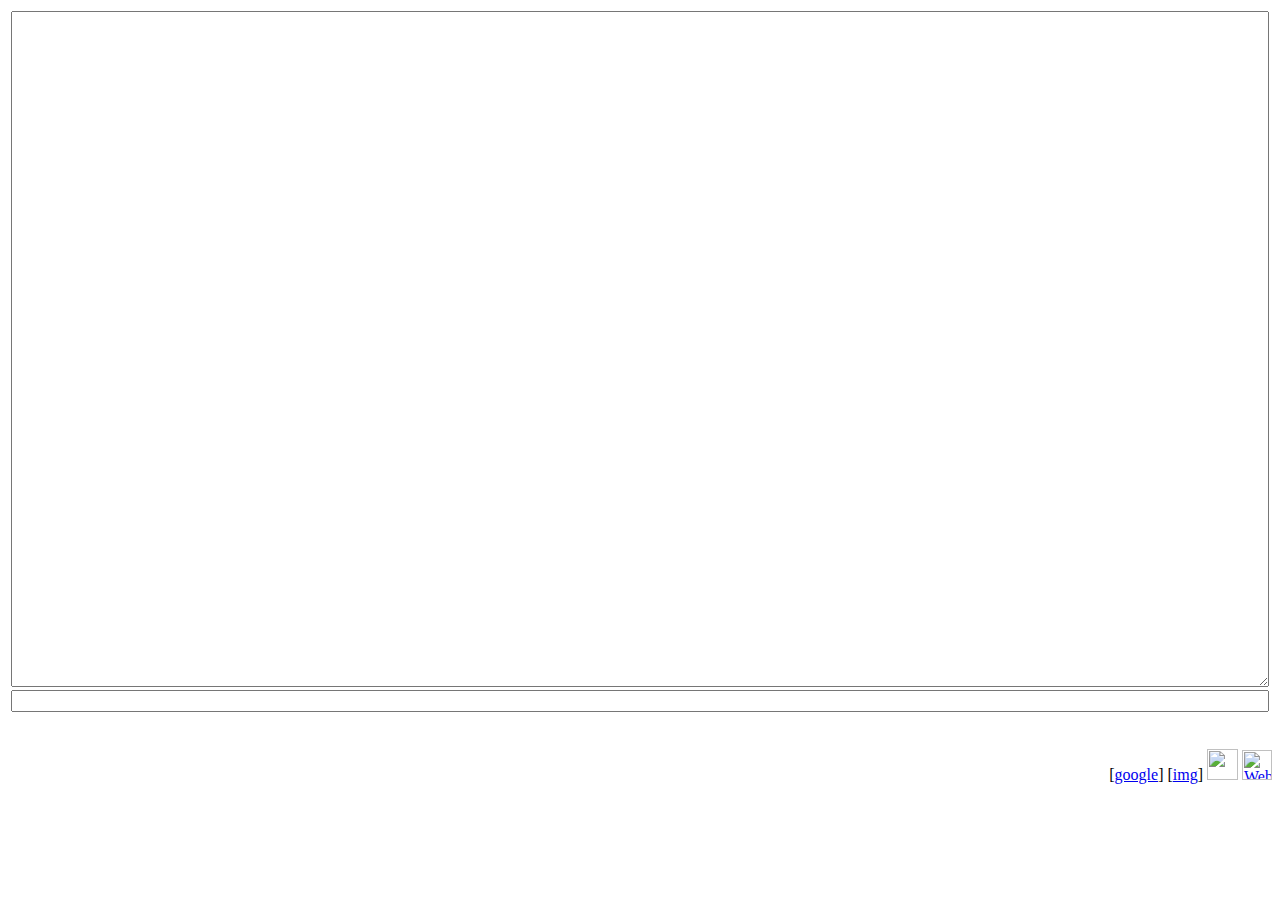
==== index.html @ 236c0b60 "Create index.html" ====
<HTML>
<HEAD>
  <META http-equiv=Content-Type content="text/html; charset=utf-8">
  <TITLE>kamleong</TITLE>
  <SCRIPT LANGUAGE=JavaScript>/*make javascript as default*/</SCRIPT>
  <STYLE>
    .pts {cursor:hand; color:#0000FF}
  </STYLE>
  <BASE TARGET0="_blank">
</HEAD>
<BODY>

<TABLE border=0 width='100%' height='80%' CELLSPACING=3 CELLPADDING=0 style='margin:0;padding:0;border:0'>
<TR height='100%'>
 <TD>
  <!--IFRAME id=chr1 src='about:blank' width='100%' height='100%' 
   style='margin:0;padding:0;border:0'></IFRAME-->
  <textarea id=console style='font-family:tahoma;width:100%;height:100%;'></textarea>
<TR>
 <TD nowrap>
  <script><!--
    var shortcuts = {
      "g": "http://www.google.com/webhp",
      "gm": "http://mail.google.com/mail/?ui=html",
      "hm": "http://mail.live.com",
      "fb": "http://www.facebook.com/?sk=lf",
      "fby": "http://www.facebook.com/SinChewPlus",
      "fbh": "http://www.facebook.com/group.php?v=wall&gid=262662682033",
      "fbm": "http://www.facebook.com/pages/miao-yun-du-shu-hui/144321327217",
      "blgs": "http://www.google.com/reader/blogger-following",
      "cimb": "https://www.cimbclicks.com.my/ibk/",
      "mbb": "https://www.maybank2u.com.my/mbb/m2u/common/M2ULogin.do?action=Login",
      "ocbc": "https://www.ocbc.com.my/internet-banking/",
      "pbb": "https://www2.pbebank.com/main.html",
      "osk": "https://www.osk188.com/login.jsp?continue=%2Fquotes.jsp",
      "hsbc": "http://www.hsbc.com.my/",
    //"cls": "javascript:window.blur();opener.console.value='';window.close();",
      "edit": "http://point-file-manager.000webhost.com/index.php", 
      "dba": "http://sql3.000webhost.com/phpMyAdmin/index.php?db=a5949292_db1", 
      "b": "about:blank"
    }

    function trim(myString) {   
      return myString.replace(/^\s*/, '').replace(/\s*$/, '');;
    }

    //http://www.tek-tips.com/userinfo.cfm?member=MikeyJudd
    function keypressed(thisField, e) {
      var charCode;
      if ( e && e.which ) {
        charCode = e.which;
      } else if ( window.event ) {
        e = window.event;
        charCode = e.keyCode;
      }
      if ( charCode==38 ) {
        thisField.value = thisField.lastValue;
        return;
      } else if (charCode==13 && thisField.id=="cmdline") {
        var cmd = trim(thisField.value);
        var con = document.all.console;
        thisField.lastValue = cmd;
        con.value += "> " + cmd;
        if ( cmd=="" ) {
          //OK
        } else if ( cmd.charAt(0)=="!" ) {
          con.value += " [ok]";
          cmd = cmd.substr(1, cmd.length-1);
          try {eval(cmd)} catch(e) {alert(cmd+" ["+e.description+"]")}
        } else {
          cmd = cmd.toLowerCase()
          if ( cmd=="cls"||cmd=="clear" ) {
            con.value = "";
          } else if ( cmd=="ls"||cmd=="?"||cmd=="help" ) {
            for (var cmd in shortcuts) {
              con.value += "\n" + cmd + ": " + shortcuts[cmd];
            }          
          } else {
            if (cmd.indexOf("cd ")==0) {
              cmd = cmd.substr(3, cmd.length-3);
            } else if (cmd=="."||cmd==".."||cmd=="/"||cmd=="../") {
              //OK
            } else {
              cmd = shortcuts[cmd];
            }
            if ( cmd==undefined ) {
              con.value += " [?]";
            } else {
              con.value += " [ok]";
              if ( cmd.indexOf("javascript")==0 ) {
                w = window.open(cmd, "", "height=0,width=0,top=1,left="+screen.width);
              } else {
                window.open(cmd);
              }
            }
          }
        }
        if (con.value!="") con.value += "\n";
        con.scrollTop = con.scrollHeight;
        thisField.value = "";
      }
    }
  //--></script>
  <input id=cmdline type=text style='font-family:fixedsys;width:100%;'
   onkeyup="keypressed(this,event)" lastValue="">
</TABLE>
<br>
<p align=right>
[<a href="http://www.google.com/search?q=site%3Akamleong.site90.net">google</a>]
[<a href="http://www.flickr.com/photos/kamleong_lai/sets/">img</a>]
<a href="http://www.facebook.com/profile.php?id=761129888&v=info"><img border="0" height="31" src="index.jpg"/></A>
<a href="http://www.000webhost.com/" target="_blank"><img border="0" height="30" alt="Web Hosting" src="http://www.000webhost.com/images/120x60_powered.gif"/></a>
</p>
</BODY>
</HTML>
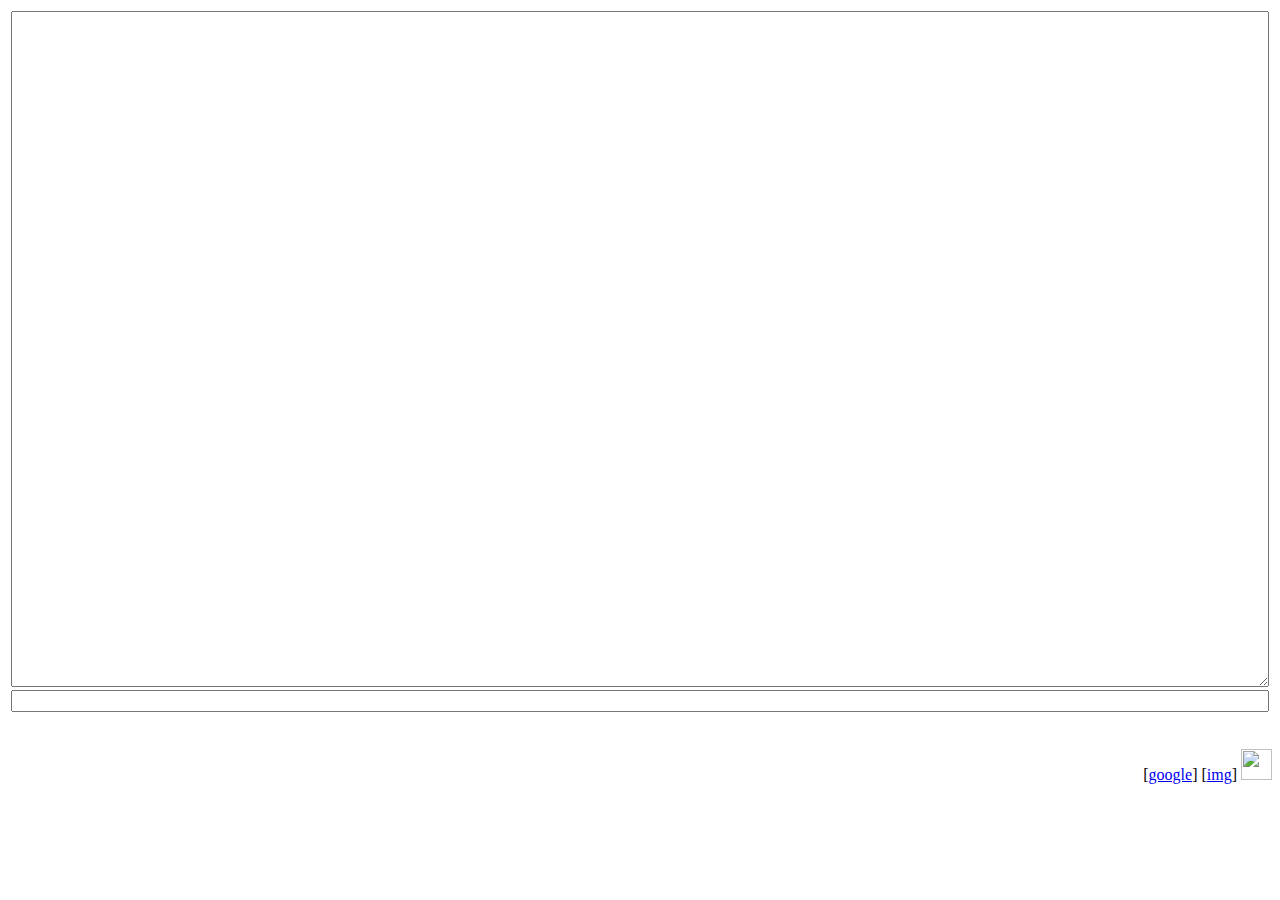
==== commit 5121e431: "Update index.html" ====
--- a/index.html
+++ b/index.html
@@ -35,7 +35,7 @@
       "osk": "https://www.osk188.com/login.jsp?continue=%2Fquotes.jsp",
       "hsbc": "http://www.hsbc.com.my/",
     //"cls": "javascript:window.blur();opener.console.value='';window.close();",
-      "edit": "http://point-file-manager.000webhost.com/index.php", 
+      "edit": "https://github.com/kamleong/kamleong.github.io/edit/main/index.html", 
       "dba": "http://sql3.000webhost.com/phpMyAdmin/index.php?db=a5949292_db1", 
       "b": "about:blank"
     }
@@ -109,7 +109,7 @@
 [<a href="http://www.google.com/search?q=site%3Akamleong.site90.net">google</a>]
 [<a href="http://www.flickr.com/photos/kamleong_lai/sets/">img</a>]
 <a href="http://www.facebook.com/profile.php?id=761129888&v=info"><img border="0" height="31" src="index.jpg"/></A>
-<a href="http://www.000webhost.com/" target="_blank"><img border="0" height="30" alt="Web Hosting" src="http://www.000webhost.com/images/120x60_powered.gif"/></a>
+<!--a href="http://www.000webhost.com/" target="_blank"><img border="0" height="30" alt="Web Hosting" src="http://www.000webhost.com/images/120x60_powered.gif"/></a-->
 </p>
 </BODY>
 </HTML>
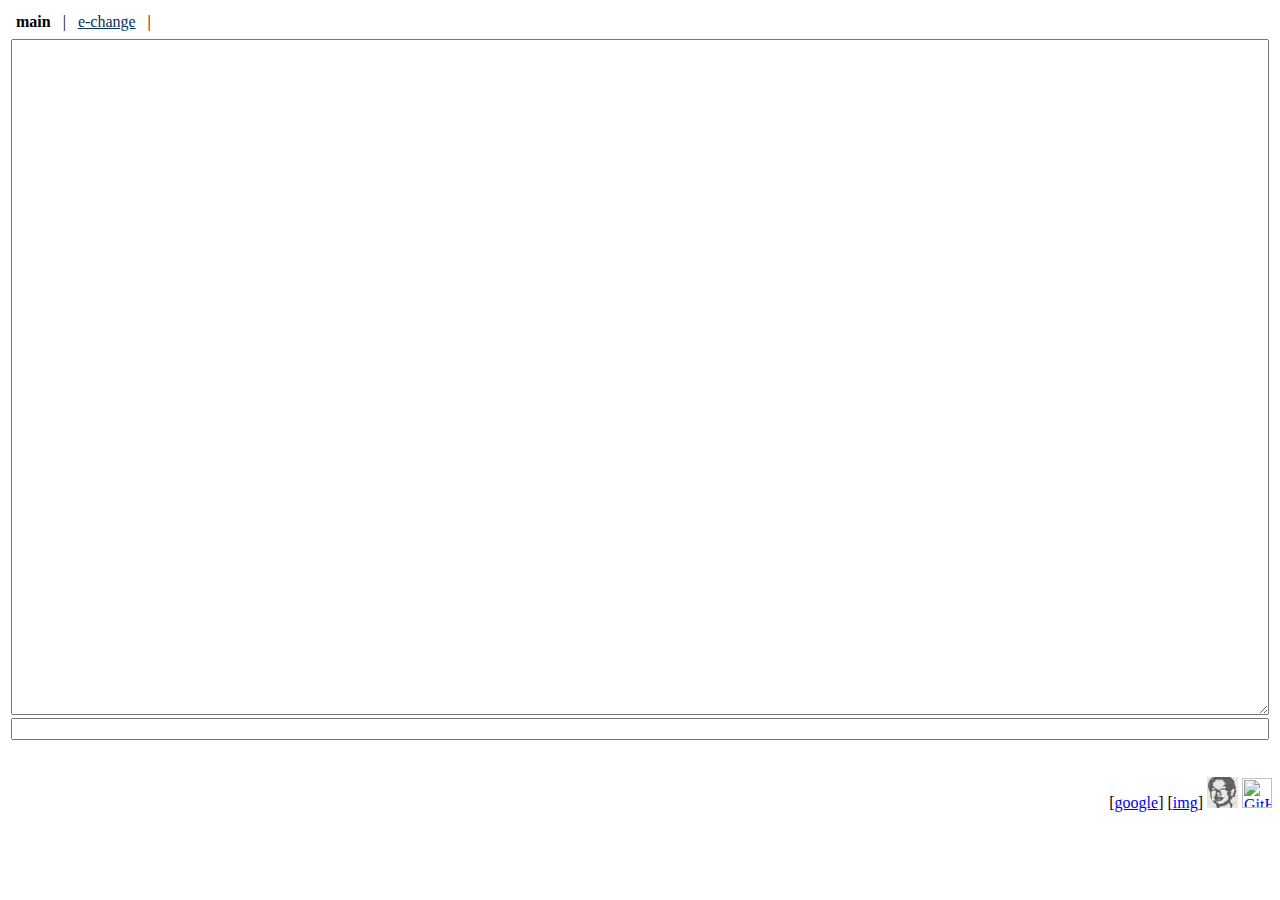
==== commit 4439747e: "Update index.html" ====
--- a/index.html
+++ b/index.html
@@ -9,6 +9,15 @@
   <BASE TARGET0="_blank">
 </HEAD>
 <BODY>
+
+<table class="topmenu" width="100%" height="28" cellpadding="0" cellspacing="0">
+  <tbody><tr><td nowrap="">
+    &nbsp; <a class="href" id="menu1" style="color:#000000;" title="#"><b>main</b></a>
+    &nbsp; | &nbsp;
+    <a class="href" id="menu9" style="color:#003366;" target="_blank" href="./e-change/" title="e-change">e-change</a>
+    &nbsp; | &nbsp; 
+  </td></tr></tbody>
+</table>
 
 <TABLE border=0 width='100%' height='80%' CELLSPACING=3 CELLPADDING=0 style='margin:0;padding:0;border:0'>
 <TR height='100%'>
@@ -110,6 +119,7 @@
 [<a href="http://www.flickr.com/photos/kamleong_lai/sets/">img</a>]
 <a href="http://www.facebook.com/profile.php?id=761129888&v=info"><img border="0" height="31" src="index.jpg"/></A>
 <!--a href="http://www.000webhost.com/" target="_blank"><img border="0" height="30" alt="Web Hosting" src="http://www.000webhost.com/images/120x60_powered.gif"/></a-->
+<a href="https://pages.github.com/" target="_blank"><img border="0" height="30" alt="GitHub Pages" src="https://pages.github.com/favicon.ico"/></a>
 </p>
 </BODY>
 </HTML>
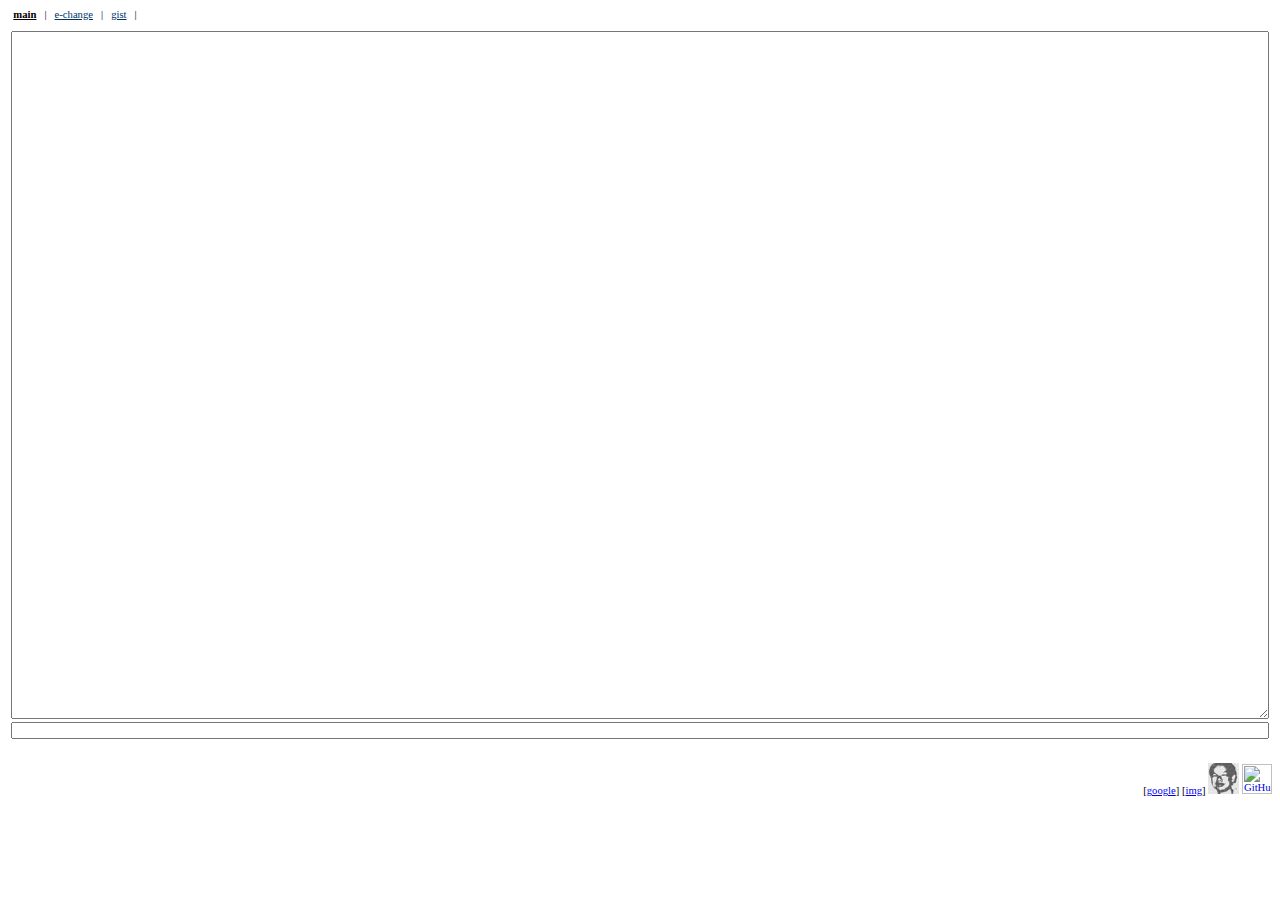
==== commit d561c0ae: "Update index.html" ====
--- a/index.html
+++ b/index.html
@@ -2,6 +2,7 @@
 <HEAD>
   <META http-equiv=Content-Type content="text/html; charset=utf-8">
   <TITLE>kamleong</TITLE>
+  <LINK REL=stylesheet HREF="styles.css" TYPE="text/css"/>
   <SCRIPT LANGUAGE=JavaScript>/*make javascript as default*/</SCRIPT>
   <STYLE>
     .pts {cursor:hand; color:#0000FF}
@@ -15,6 +16,8 @@
     &nbsp; <a class="href" id="menu1" style="color:#000000;" title="#"><b>main</b></a>
     &nbsp; | &nbsp;
     <a class="href" id="menu9" style="color:#003366;" target="_blank" href="./e-change/" title="e-change">e-change</a>
+    &nbsp; | &nbsp;
+    <a class="href" id="menu9" style="color:#003366;" target="_blank" href="https://gist.github.com/kamleong" title="e-change">gist</a>
     &nbsp; | &nbsp; 
   </td></tr></tbody>
 </table>
@@ -115,7 +118,7 @@
 </TABLE>
 <br>
 <p align=right>
-[<a href="http://www.google.com/search?q=site%3Akamleong.site90.net">google</a>]
+[<a href="http://www.google.com/search?q=site%3Akamleong.github.io">google</a>]
 [<a href="http://www.flickr.com/photos/kamleong_lai/sets/">img</a>]
 <a href="http://www.facebook.com/profile.php?id=761129888&v=info"><img border="0" height="31" src="index.jpg"/></A>
 <!--a href="http://www.000webhost.com/" target="_blank"><img border="0" height="30" alt="Web Hosting" src="http://www.000webhost.com/images/120x60_powered.gif"/></a-->
--- a/styles.css
+++ b/styles.css
@@ -0,0 +1,29 @@
+#v\:* {behavior:url(#default#VML);}
+body, th, td, div, span, textarea, input, select {
+  font-family: Tahoma; font-size: 8pt; font-weight0: bold;
+  margin-top: 0;
+  filter0: progid:DXImageTransform.Microsoft.Gradient(GradientType=0, StartColorStr='#002070', EndColorStr='#3A6EA5');
+}
+
+.topmenu a {cursor: hand;}
+.mhref, .href { cursor: pointer; text-decoration: underline; color: blue;}
+
+@media only screen and (max-width: 992px) {
+  /* for tablet[768px] or mobile phones[480px/320px] */
+  /*
+    * { FONT-SIZE: 18pt } 
+  */
+  textarea {
+    -webkit-box-sizing: border-box;
+    -moz-box-sizing: border-box;
+    box-sizing: border-box;
+    width: 100%;
+  }
+
+  BODY, TH, TD, INPUT, SELECT, TEXTAREA { FONT-SIZE: 24pt }
+  body {
+    background-color: lightblue;
+  }
+
+  #cmdline {FONT-SIZE: 28pt}
+}
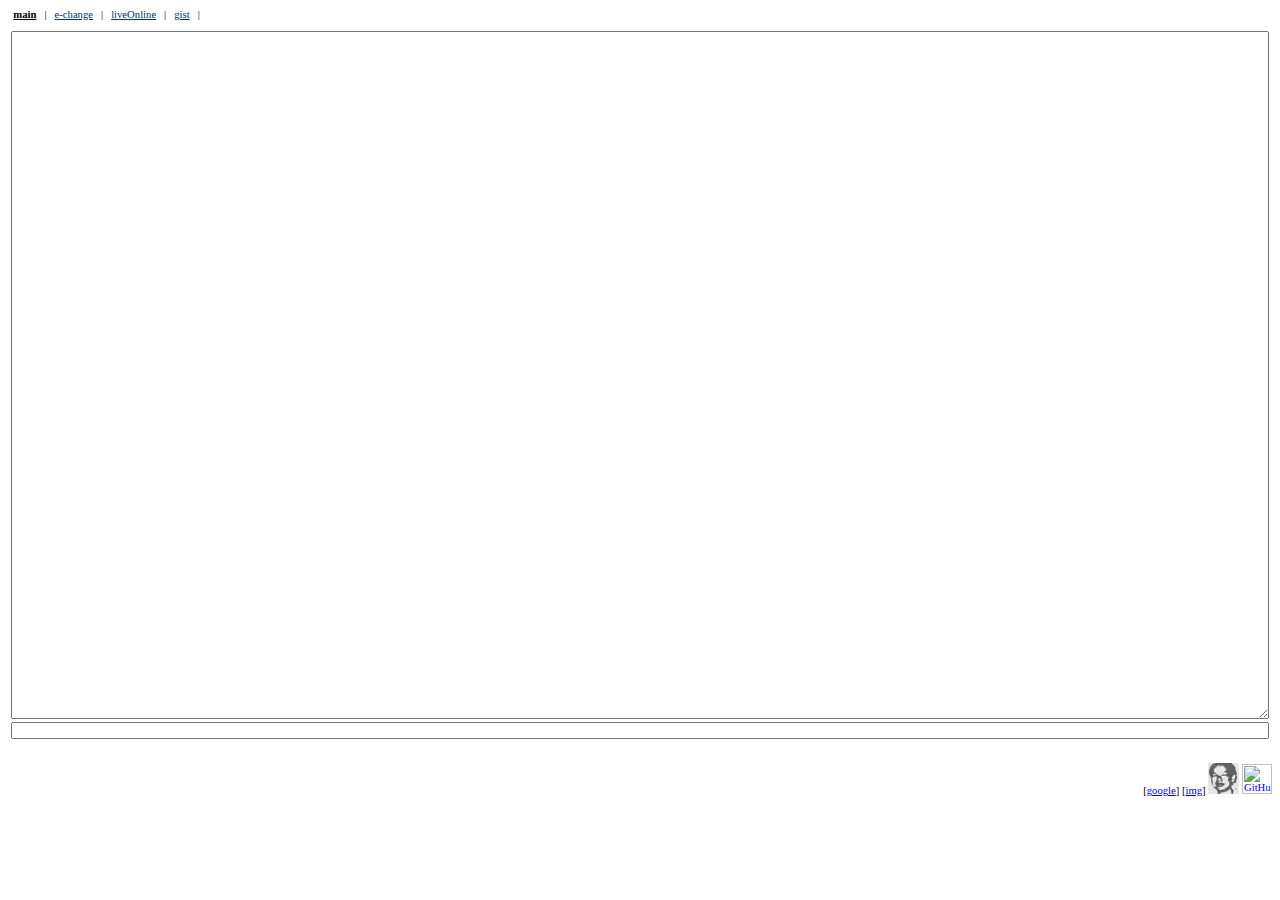
==== commit 0b4171d9: "Update index.html" ====
--- a/index.html
+++ b/index.html
@@ -17,7 +17,9 @@
     &nbsp; | &nbsp;
     <a class="href" id="menu9" style="color:#003366;" target="_blank" href="./e-change/" title="e-change">e-change</a>
     &nbsp; | &nbsp;
-    <a class="href" id="menu9" style="color:#003366;" target="_blank" href="https://gist.github.com/kamleong" title="e-change">gist</a>
+    <a class="href" id="menu19" style="color:#003366;" target="_blank" href="https://docs.google.com/spreadsheets/d/1cj66AnWNgJ3GqDTIQBWeUEsapjp_Zk37v11iwoa8xzM/" title="liveOnline">liveOnline</a>
+    &nbsp; | &nbsp;
+    <a class="href" id="menu99" style="color:#003366;" target="_blank" href="https://gist.github.com/kamleong" title="gist">gist</a>
     &nbsp; | &nbsp; 
   </td></tr></tbody>
 </table>
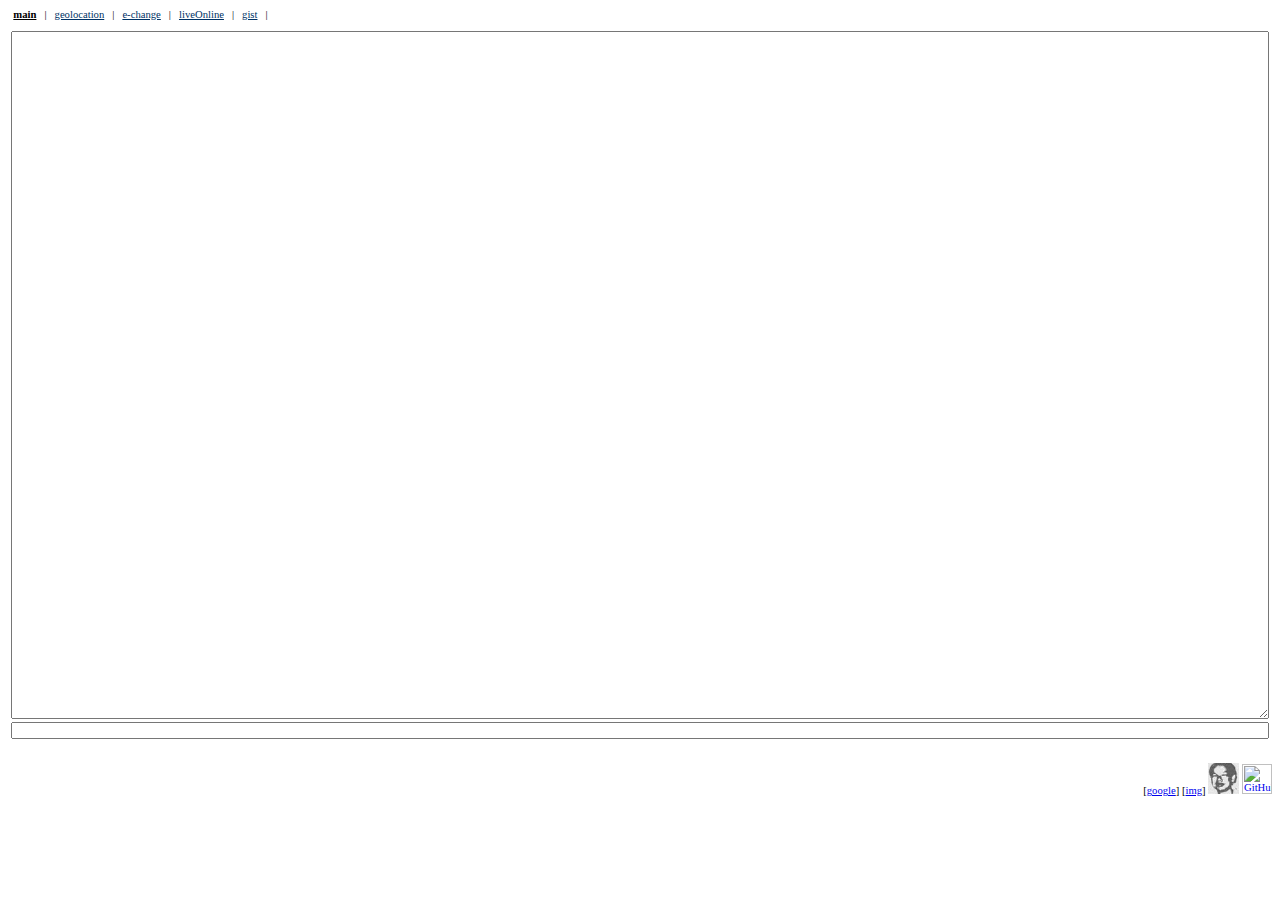
==== commit 53b82ca0: "Update index.html" ====
--- a/index.html
+++ b/index.html
@@ -14,6 +14,8 @@
 <table class="topmenu" width="100%" height="28" cellpadding="0" cellspacing="0">
   <tbody><tr><td nowrap="">
     &nbsp; <a class="href" id="menu1" style="color:#000000;" title="#"><b>main</b></a>
+    &nbsp; | &nbsp;
+    <a class="href" id="menu9" style="color:#003366;" target="_blank" href="./geolocation.html" title="geolocation">geolocation</a>
     &nbsp; | &nbsp;
     <a class="href" id="menu9" style="color:#003366;" target="_blank" href="./e-change/" title="e-change">e-change</a>
     &nbsp; | &nbsp;
